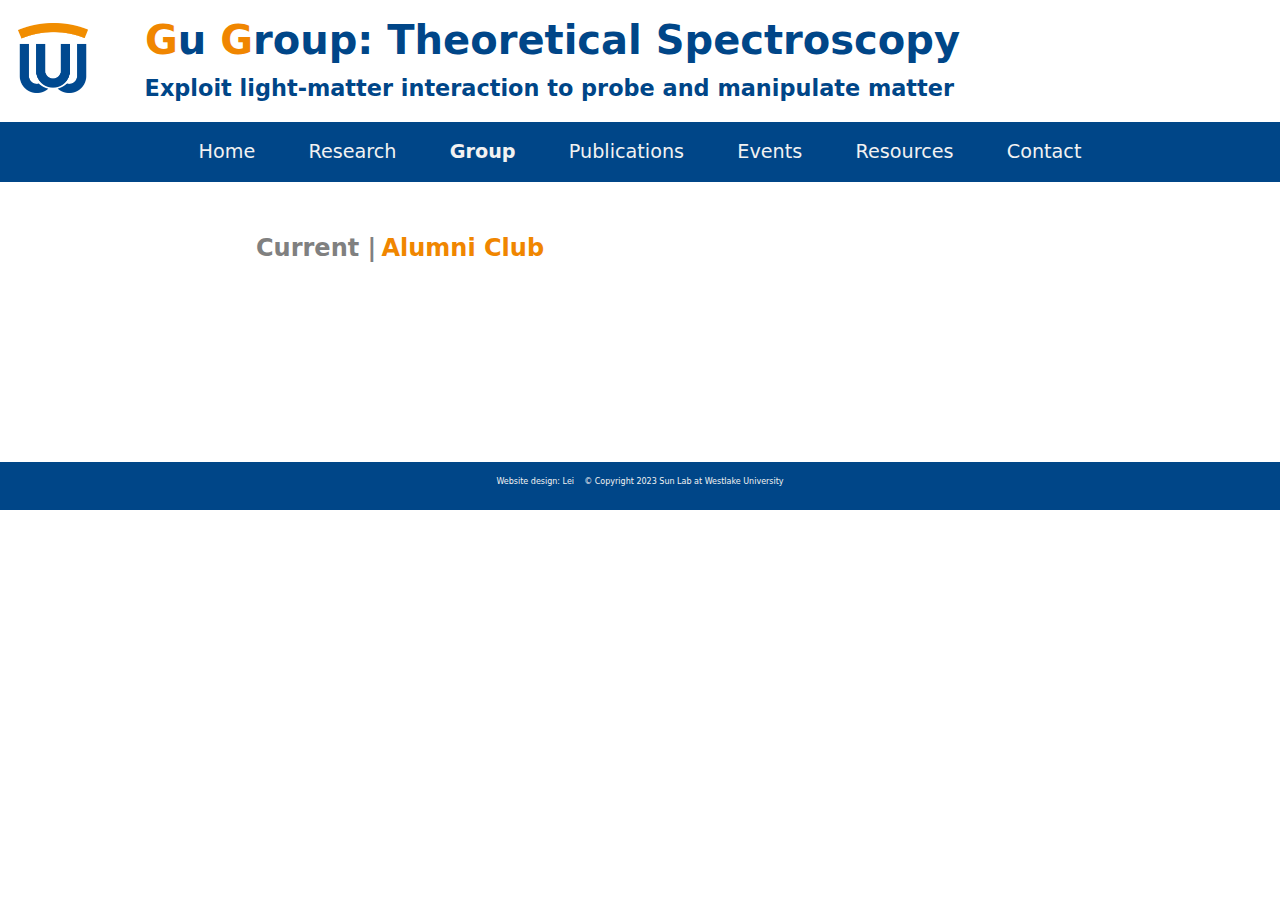
==== alumni.html @ 1ad14248 "commit" ====
<!doctype html>
<html lang="en">
  <head>
    <title>Gu Lab @ Westlake University</title>
    <meta name="author" content="Bing Gu" />
    <meta charset="UTF-8" />
    <meta name="viewport" content="width=device-width, initial-scale=1.0" />
    <meta name="keywords" content="Bing Gu, Westlake University, Quantum Light Spectroscopy,Polariton Chemistry,Nonlinear Spectroscopy,Quantum Decoherence,Nonadiabatic Molecular Dynamics" />
    <meta name="description" content="Bing Gu Laboratory Website" />
    <link rel="stylesheet" type="text/css" href="style/public.css" />
    <link rel="stylesheet" type="text/css" href="style/group.css" />
    <link rel="stylesheet" href="https://fonts-googleapis-com-443.webvpn.westlake.edu.cn/css?family=Sofia" />
    <link rel="stylesheet" href="boostrap/css/bootstrap.min.css" />
    <link rel="shortcut icon" href="favicon.ico" type="image/x-icon">
    <script src="/boostrap/js/bootstrap.bundle.min.js"></script>
  </head>
  
  <body>

    <!-- Header section -->
    <div class="header">

      <a href="https://www.westlake.edu.cn" id="header_img" target="_blank" rel="noopener noreferrer"></a>
      
      <text>
        <h1 id="header1"><span style="color:rgb(240, 134, 0)">G</span>u  <span style="color:rgb(240, 134, 0)">G</span>roup: Theoretical Spectroscopy</h1>
        <h1 id="header2"><span style="color:rgb(240, 134, 0)">Gu</span> Lab</h1>
        <p id="headerPara">Exploit light-matter interaction to probe and manipulate matter</p>
      </text>


    </div> <!-- end of header -->
    <!-- end of Header section -->

    <!-- Navigation Bar section -->
    <nav class="navbar sticky-top navbar-expand-sm navbar-dark" style="background-color: rgb(0, 70, 136)" aria-label="navbars">
        <div class="container-fluid">
          
          <button class="navbar-toggler" type="button" data-bs-toggle="collapse" data-bs-target="#navbarNav" aria-controls="navbarNav" aria-expanded="false" aria-label="Toggle navigation">
            <span class="navbar-toggler-icon"></span>
          </button>

          <a class="navbar-brand" id="brand" href="https://www.westlake.edu.cn">Westlake University</a>

          <div class="collapse navbar-collapse justify-content-md-center" id="navbarNav">
            <ul class="navbar-nav nav-fill w-100">
              <li class="nav-item">
                <a class="nav-link"href="index.html">Home</a>
              </li>
              <li class="nav-item">
                <a class="nav-link" href="research.html">Research</a>
              </li>
              <li class="nav-item">
                <a class="nav-link active" aria-current="page" href="group.html">Group</a>
              </li>
              <li class="nav-item">
                <a class="nav-link" href="publications.html">Publications</a>
              </li>
              <li class="nav-item">
                <a class="nav-link" href="events.html">Events</a>
              </li>
              <li class="nav-item">
                <a class="nav-link" href="resources.html">Resources</a>
              </li>
              <li class="nav-item">
                <a class="nav-link" href="contact.html">Contact</a>
              </li>
            </ul>
          </div><!-- end of navbarNav -->
        </div><!-- end of container fluid -->
      </nav>
    <!-- end of Navigation Bar section-->

    <!-- Main Content Section -->

    <div class="people">

      <div class="person">
          <a href="group.html" rel="noopener noreferrer" style="color:rgb(128, 128, 128); font-size:1.5rem"><b>Current |</b></a>
          <a href="alumni.html" rel="noopener noreferrer" style="color:rgb(240, 134, 0); font-size:1.5rem"><b>Alumni Club</b></a>        
      </div>

      <div class="person">
        <div class="photo">
          <img src="">
        </div>
        <div class="info">
          <div class="name">&nbsp; </div>
          <div class="position"></div>
          <p>
            <br />
            <br />
          </p>
        </div>
      </div>

    </div> <!-- end of main -->
    <!-- end of main text -->
    
    <!-- footer section -->
    <div class="foot">
      <p>Website design: Lei &nbsp;&nbsp; &copy; Copyright 2023 Sun Lab at Westlake University</p>
    </div>
    <!-- end of footer section -->

    <!-- cite javascripts for dynamic update-->
    <script type="text/javascript" src="boostrap/js/bootstrap.bundle.min.js"></script>
    <script type="text/javascript" src="javascript/public.js"></script>

  </body>
</html>
---- style/public.css ----
* {
    box-sizing: border-box;
    margin: 0px 0px;
    padding: 0px;
}

body {
    font-family: Calibri, Arial, Helvetica, sans-serif;
    font-size: 1rem;
    background: #f2f2f2;
    overflow-x: hidden;
}

/* header */

.header {
    display: block;
    padding-top: 1rem;
    color: rgb(0, 70, 136);
    width: 100vw;
}

.header h1 {
    font-size: 2.5rem;
    font-weight: bold;
    text-align: right;
    display: none;
}

.header p {
    font-size: 1.4rem;
    font-weight: bold;
    text-align: right;
    display: none;
}

.header a {
    float: left;
}

.header img {
    height: 4.5rem;
}

.header text {
    width: 100vw;
}

/* navigation bar */

.navbar .container-fluid {
    width: 60rem;
}

.navbar-dark .navbar-nav li .nav-link {
    color: #f2f2f2;
    font-size: 1.2rem;
    text-align: center;
    text-decoration: none;
    margin: 0 0;
}

/*
.navbar-dark .navbar-nav li .nav-link:hover {
    background-color: rgb(20, 90, 156);
    border-radius: 0.5rem;
}
*/

.navbar-dark .navbar-nav li .nav-link:hover:not(.active) {
    color: rgb(240, 134, 0);
}

.navbar-dark .navbar-nav li .nav-link.active {
    color: #f2f2f2;
    font-weight: bolder;
}

.navbar-dark .navbar-toggler {
    border:0.125rem;
}

.navbar-dark .navbar-toggler:focus {
    outline: 0;
    box-shadow: none;
}

.navbar-dark .navbar-toggler .navbar-toggler-icon {
    background-image:url("data:image/svg+xml,%3csvg xmlns='http://www.w3.org/2000/svg' viewBox='0 0 30 30'%3e%3cpath stroke='rgba(255, 255, 255, 1)' stroke-linecap='round' stroke-miterlimit='10' stroke-width='2' d='M4 7h22M4 15h22M4 23h22'/%3e%3c/svg%3e")
}

/* footer */

.foot {
    position: relative;
    width:100vw;
    display: block;
    height: 3rem;
    background:rgb(0, 70, 136);
    bottom: 0;
}

.foot p {
    font-size: 0.5rem;
    text-align: center;
    color: #f2f2f2;
    padding: 0.85rem 0;
}

/* adjust website to fit small screens */

@media only screen and (max-width: 64rem) {
    
    .navbar .container-fluid {
        width: 100vw;
    }

    .navbar-dark .navbar-nav li .nav-link {
        text-align: left;
        padding-left: 1rem;
    }

    .foot {
        height: 2rem;
    }

    .foot p {
        padding: 0.6rem;
    }
    
}
---- style/group.css ----
.people {
    display: block;
    margin: 0 auto 3rem auto;
    width: 48rem;
    font-size: 1rem;
    text-align: left;
    color: rgb(0, 0, 0);
}

.people h1 {
    text-align: left;
    font-size: 1.5rem;
    margin: 1rem 0;
    color: rgb(0, 70, 136);
}

.people a {
    color: rgb(0, 0, 0);
    text-decoration: none;
}

.people a:hover {
    color: rgb(0, 0, 0);
    text-decoration: none;
}

.people img {
    width: 100%;
}

.people .name {
    text-align: left;
    font-size: 1.5rem;
    font-weight: bold;
    margin-bottom: 0.5rem;
}

.people .position {
    text-align: left;
    font-size: 1.2rem;
    font-weight: bold;
    color: rgb(0, 90, 176);
}

.people .email {
    text-align: left;
    font-size: 1rem;
}

.people p {
    text-align: left;
    margin: 0.5rem 0;
}

.people::after {
    content: "";
    display: table;
    clear: both;
}

.person {   
    width: 100%;
    margin-top: 3rem;
}

.person .photo {
    width: 25%;
    margin: 0 0;
    padding: 0.5rem 0 0 0;
    float: left;
    vertical-align: baseline;
}

.person .info {
    width: 75%;
    float: left;
    padding-left: 2rem;
    vertical-align: baseline;
}

.person::after {
    content: "";
    display: table;
    clear: both;
}

/* adjust website to fit small screens */

@media only screen and (max-width: 64rem) {
    .people {
        width:100%;
        margin: 0 0 1rem 0;
        padding: 0rem 1.5rem 1rem 1.5rem;
        font-size: 1rem;
    }
    
    .person {
        margin-top: 2rem;
    }
}
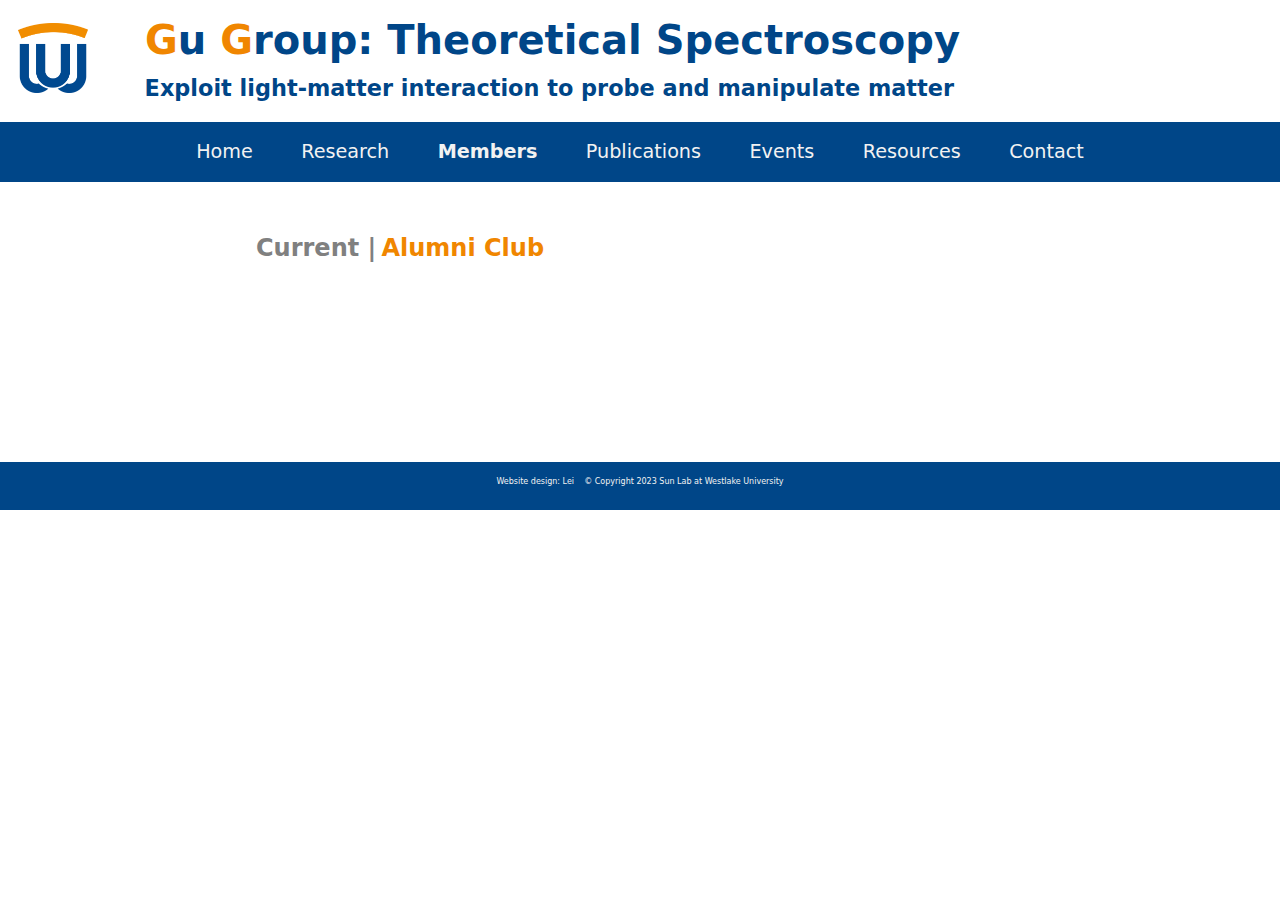
==== commit 84678b66: "message" ====
--- a/alumni.html
+++ b/alumni.html
@@ -8,7 +8,7 @@
     <meta name="keywords" content="Bing Gu, Westlake University, Quantum Light Spectroscopy,Polariton Chemistry,Nonlinear Spectroscopy,Quantum Decoherence,Nonadiabatic Molecular Dynamics" />
     <meta name="description" content="Bing Gu Laboratory Website" />
     <link rel="stylesheet" type="text/css" href="style/public.css" />
-    <link rel="stylesheet" type="text/css" href="style/group.css" />
+    <link rel="stylesheet" type="text/css" href="style/members.css" />
     <link rel="stylesheet" href="https://fonts-googleapis-com-443.webvpn.westlake.edu.cn/css?family=Sofia" />
     <link rel="stylesheet" href="boostrap/css/bootstrap.min.css" />
     <link rel="shortcut icon" href="favicon.ico" type="image/x-icon">
@@ -51,7 +51,7 @@
                 <a class="nav-link" href="research.html">Research</a>
               </li>
               <li class="nav-item">
-                <a class="nav-link active" aria-current="page" href="group.html">Group</a>
+                <a class="nav-link active" aria-current="page" href="members.html">Members</a>
               </li>
               <li class="nav-item">
                 <a class="nav-link" href="publications.html">Publications</a>
--- a/style/members.css
+++ b/style/members.css
@@ -0,0 +1,101 @@
+.people {
+    display: block;
+    margin: 0 auto 3rem auto;
+    width: 48rem;
+    font-size: 1rem;
+    text-align: left;
+    color: rgb(0, 0, 0);
+}
+
+.people h1 {
+    text-align: left;
+    font-size: 1.5rem;
+    margin: 1rem 0;
+    color: rgb(0, 70, 136);
+}
+
+.people a {
+    color: rgb(0, 0, 0);
+    text-decoration: none;
+}
+
+.people a:hover {
+    color: rgb(0, 0, 0);
+    text-decoration: none;
+}
+
+.people img {
+    width: 100%;
+}
+
+.people .name {
+    text-align: left;
+    font-size: 1.5rem;
+    font-weight: bold;
+    margin-bottom: 0.5rem;
+}
+
+.people .position {
+    text-align: left;
+    font-size: 1.2rem;
+    font-weight: bold;
+    color: rgb(0, 90, 176);
+}
+
+.people .email {
+    text-align: left;
+    font-size: 1rem;
+}
+
+.people p {
+    text-align: left;
+    margin: 0.5rem 0;
+}
+
+.people::after {
+    content: "";
+    display: table;
+    clear: both;
+}
+
+.person {   
+    width: 100%;
+    margin-top: 3rem;
+}
+
+.person .photo {
+    width: 25%;
+    margin: 0 0;
+    padding: 0.5rem 0 0 0;
+    float: left;
+    vertical-align: baseline;
+}
+
+.person .info {
+    width: 75%;
+    float: left;
+    padding-left: 2rem;
+    vertical-align: baseline;
+}
+
+.person::after {
+    content: "";
+    display: table;
+    clear: both;
+}
+
+/* adjust website to fit small screens */
+
+@media only screen and (max-width: 64rem) {
+    .people {
+        width:100%;
+        margin: 0 0 1rem 0;
+        padding: 0rem 1.5rem 1rem 1.5rem;
+        font-size: 1rem;
+    }
+    
+    .person {
+        margin-top: 2rem;
+    }
+}
+
